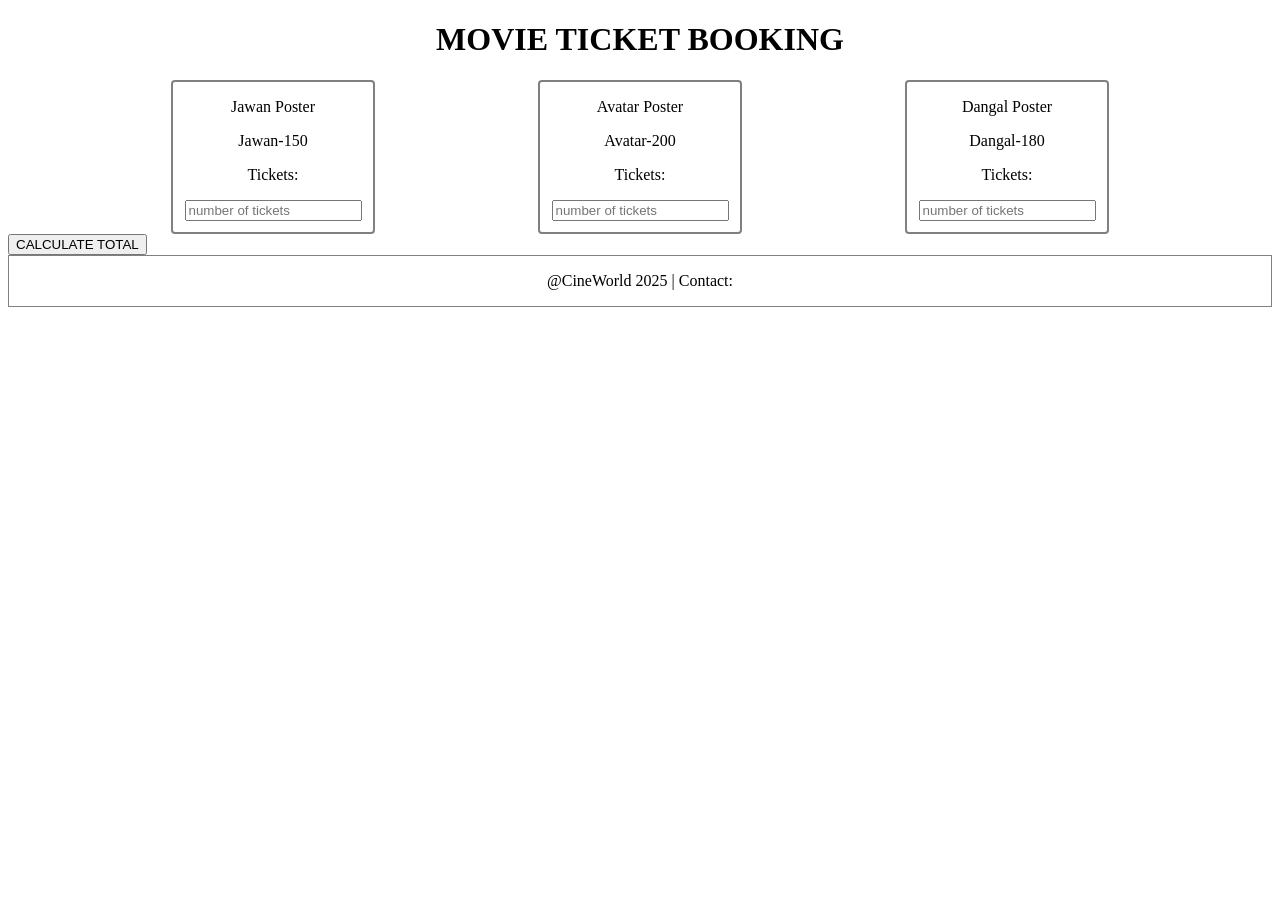
==== Java Script.html/first.html @ eb38ef49 "Initial commit" ====
<!DOCTYPE html>
<html lang="en">
<head>
    <meta charset="UTF-8">
    <meta name="viewport" content="width=device-width, initial-scale=1.0">
    <title>Document</title>
     <link rel="stylesheet" href="java.css">
</head>
<body>
    <H1>MOVIE TICKET BOOKING</H1>
     <div class="tickets"> 
        <div class="section1">
            <p>Jawan Poster</p>
            <p>Jawan-150</p>
            <p>Tickets:</p>
            <input type="text" placeholder="number of tickets">
            </div>
        
        <div class="section2">
            <p>Avatar Poster</p>
            <p>Avatar-200</p>
            <p>Tickets:</p>
            <input type="text" placeholder="number of tickets">
            </div>
        
        <div class="section3">
            <p>Dangal Poster</p>
            <p>Dangal-180</p>
            <p>Tickets:</p>
            <input type="text" placeholder="number of tickets">
        </div>
        </div>

    <div class="button">
    <button>CALCULATE TOTAL</button>
    </div>
    
    <footer>
        <div class="panel">
        <p>@CineWorld 2025 | Contact:<a href="mailto:tickets@cineworld.com"></a></p>
        </div>
    </footer>


    <script src="first.js"></script>
</body>
</html>
---- Java Script.html/java.css ----
h1{
    text-align:center;
}

.tickets{
    display:flex; 
    align-items:center;
    justify-content:space-evenly;
}

.section1{height:150px;
width:200px;
border-radius: 4px;
border:2px solid gray;
text-align:center;}

.section2{height:150px;
width:200px;
border-radius: 4px;
border:2px solid gray;
text-align:center;}

.section3{height:150px;
width:200px;
border-radius: 4px;
border:2px solid gray;
text-align:center;}

.button{
    justify-content:space-evenly;
    align-items: center;
}

.panel{
    display:flex;
justify-content:space-evenly;
border:1.5px solid gray;}
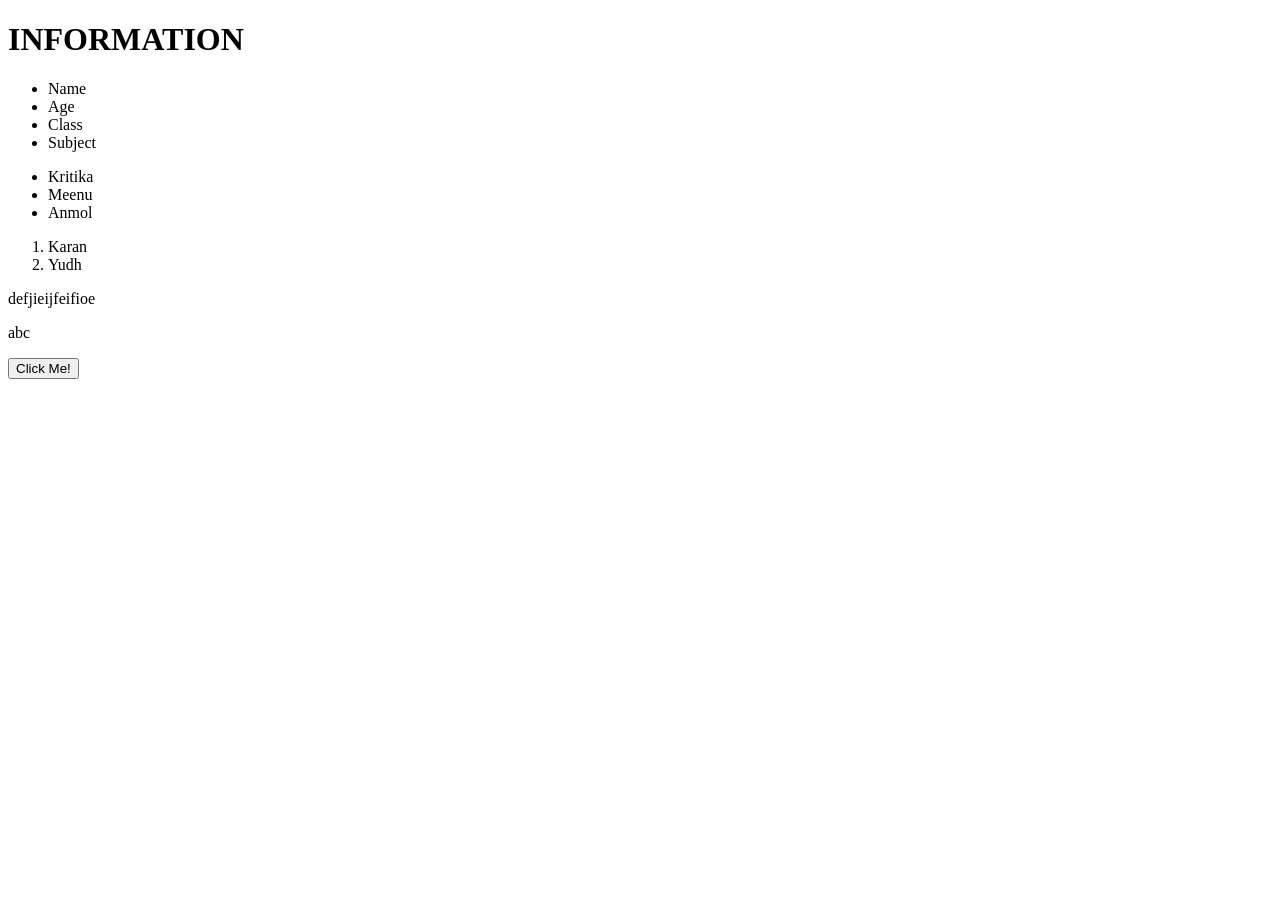
==== commit 3602363c: "Added HTML CSS JavaScript Games" ====
--- a/Java Script.html/first.html
+++ b/Java Script.html/first.html
@@ -4,44 +4,44 @@
     <meta charset="UTF-8">
     <meta name="viewport" content="width=device-width, initial-scale=1.0">
     <title>Document</title>
-     <link rel="stylesheet" href="java.css">
+     <link rel="stylesheet" href="first.css">
 </head>
 <body>
-    <H1>MOVIE TICKET BOOKING</H1>
-     <div class="tickets"> 
-        <div class="section1">
-            <p>Jawan Poster</p>
-            <p>Jawan-150</p>
-            <p>Tickets:</p>
-            <input type="text" placeholder="number of tickets">
-            </div>
-        
-        <div class="section2">
-            <p>Avatar Poster</p>
-            <p>Avatar-200</p>
-            <p>Tickets:</p>
-            <input type="text" placeholder="number of tickets">
-            </div>
-        
-        <div class="section3">
-            <p>Dangal Poster</p>
-            <p>Dangal-180</p>
-            <p>Tickets:</p>
-            <input type="text" placeholder="number of tickets">
-        </div>
-        </div>
+    <h1>INFORMATION</h1> 
+    <div class="box">
+     <ul>
+        <li>Name</li>
+        <li>Age</li>
+        <li>Class</li>
+        <li>Subject</li>
+     </ul>
+     </div>
+     <div class="box2">
+        <ul>
+            <li>Kritika</li>
+            <li>Meenu</li>
+            <li>Anmol</li>
+        </ul>
+     </div>
+     <div id="id1">
+        <ol>
+            <li>Karan</li>
+            <li>Yudh</li>
+        </ol>
+     </div>
+     <p class="abc" >defjieijfeifioe</p>
 
-    <div class="button">
-    <button>CALCULATE TOTAL</button>
-    </div>
-    
-    <footer>
-        <div class="panel">
-        <p>@CineWorld 2025 | Contact:<a href="mailto:tickets@cineworld.com"></a></p>
-        </div>
-    </footer>
+     <p>abc</p>
+
+     <!-- events -->
+     <!-- Inline Event Handling -->
+     <!-- <button onclick="console.log('Button was clicked');alert('ok')">Click me!</button>
+    <button ondblclick="console.log('Button was clicked 2x');">Click me 2 times!</button>
+    <div class="hover" onmouseover="console.log('that really exciting to me');">Their is something new.</div> -->
+
+    <button id="id1">Click Me!</button>
 
 
-    <script src="first.js"></script>
+        <script src="first.js"></script>
 </body>
 </html>
--- a/Java Script.html/first.css
+++ b/Java Script.html/first.css
@@ -0,0 +1,7 @@
+.hover{
+    /* height:100px; */
+    width:100px;
+    background-color:blue;
+    color:white;
+    border:1px solid black;
+}
